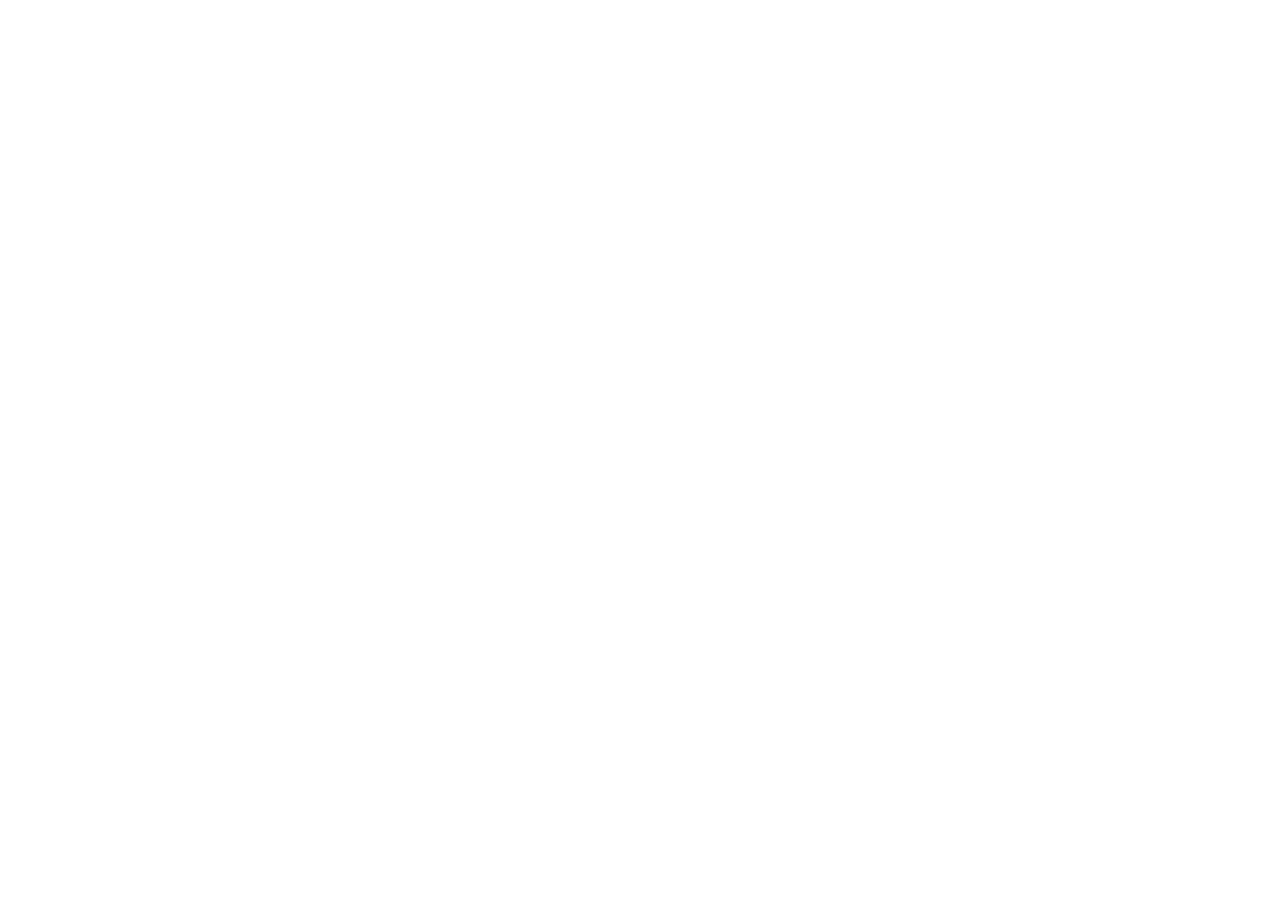
==== calculoFiguras/index.html @ f49cfbdc "start enviroment" ====
<!DOCTYPE html>
<html lang="en">
<head>
    <meta charset="UTF-8">
    <meta http-equiv="X-UA-Compatible" content="IE=edge">
    <meta name="viewport" content="width=device-width, initial-scale=1.0">
    <title>Calculo figuras</title>
</head>
<body>
    
</body>
</html>
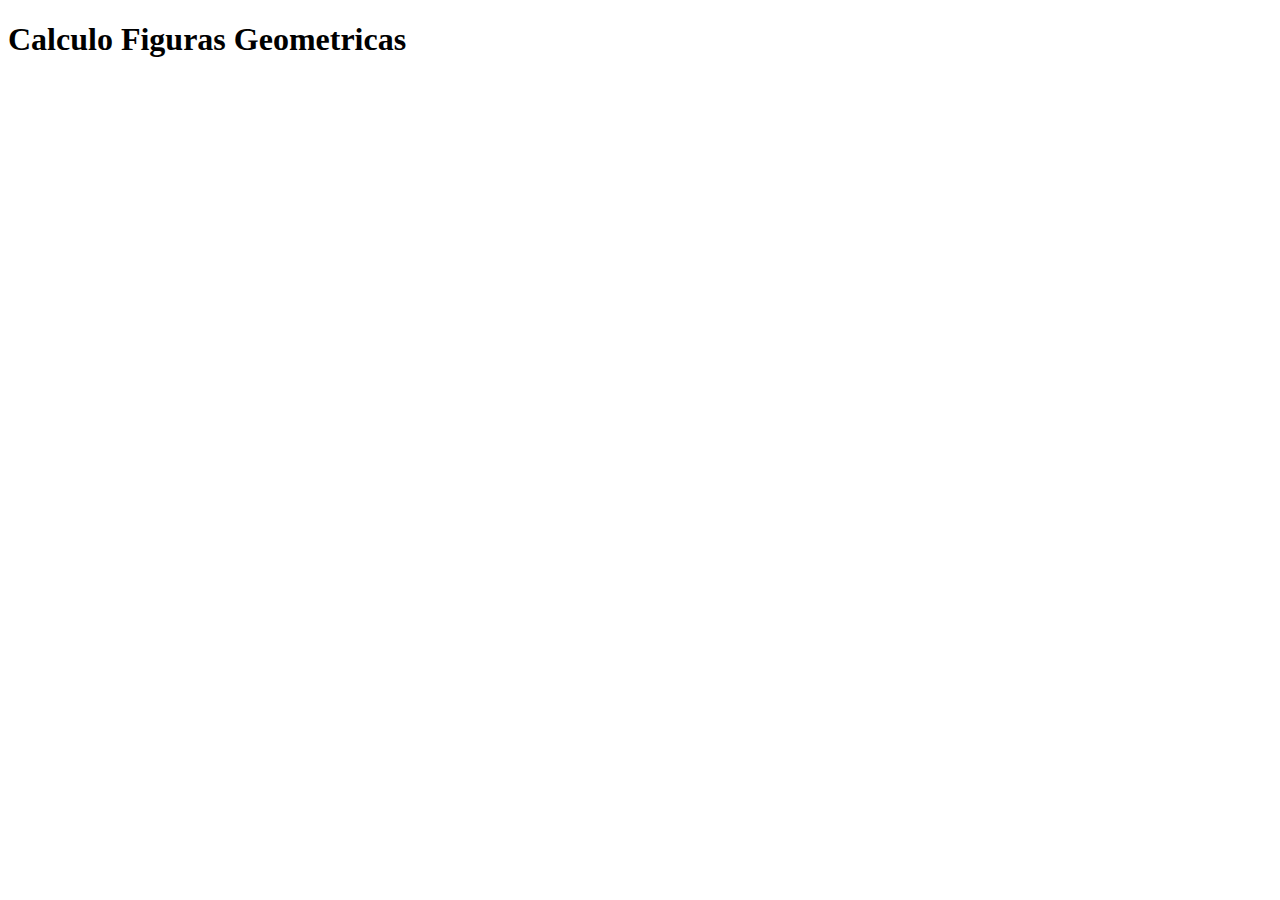
==== commit 9bad1638: "add js" ====
--- a/calculoFiguras/index.html
+++ b/calculoFiguras/index.html
@@ -7,6 +7,8 @@
     <title>Calculo figuras</title>
 </head>
 <body>
+    <h1>Calculo Figuras Geometricas</h1>
     
+    <script src="app.js"></script>
 </body>
 </html>